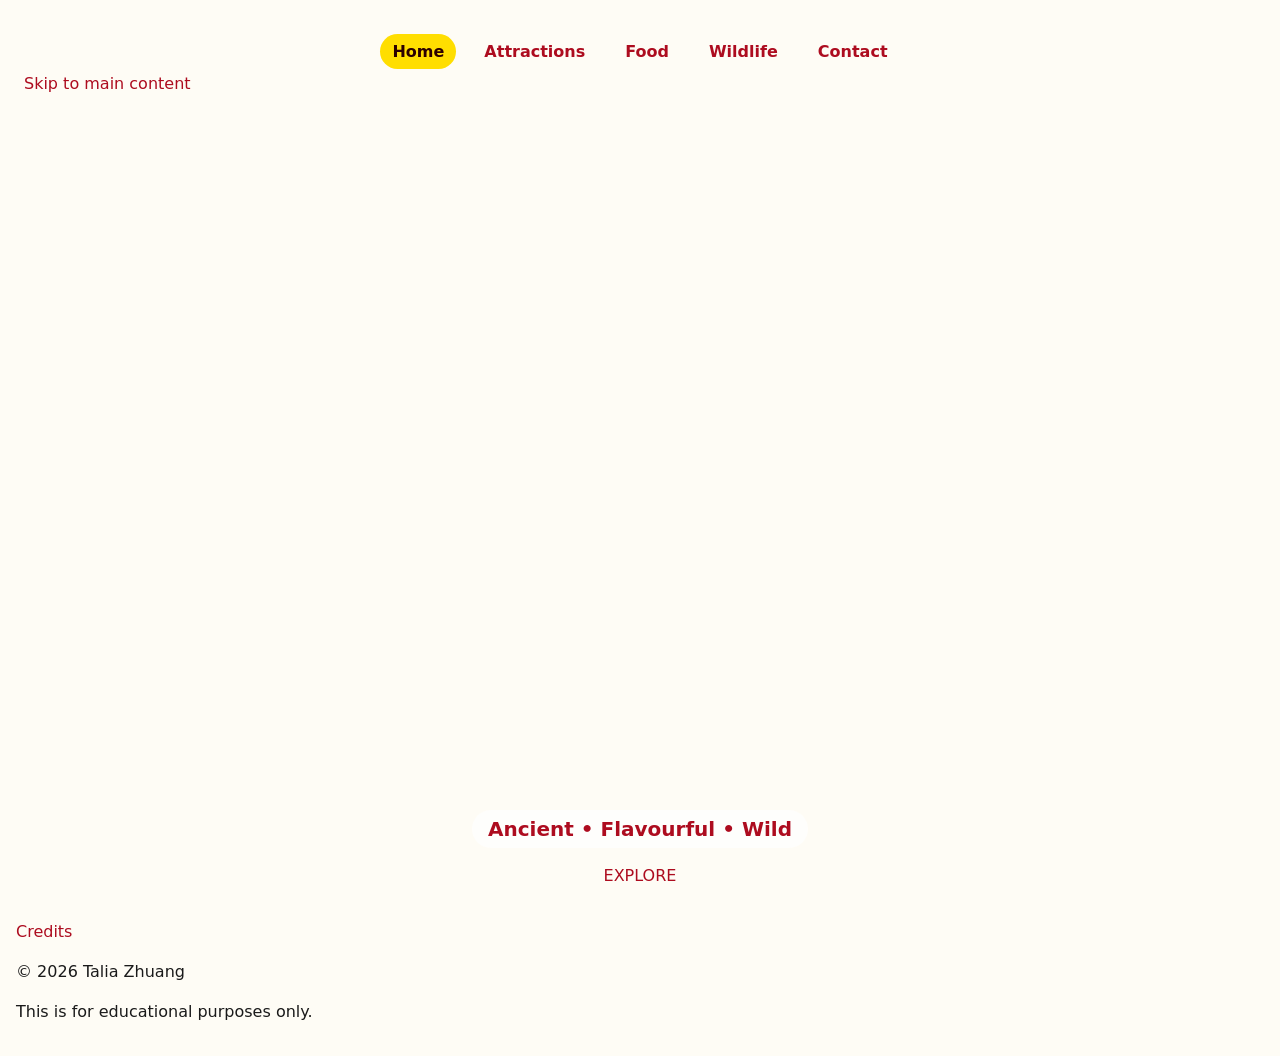
==== index.html @ b565130e "Removing skip-link to attractions.html" ====
<!doctype html>
<html lang="en">
  <head>
    <meta charset="UTF-8" />
    <meta name="viewport" content="width=device-width, initial-scale=1.0" />
    <meta
      name="description"
      content="Explore China — ancient wonders, bold flavors, and incredible wildlife. A fun and educational guide to the Middle Kingdom."
    />

    <!-- Favicon -->
    <link rel="shortcut icon" href="favicon.ico" type="image/x-icon" />

    <!-- External stylesheet -->
    <link rel="stylesheet" href="styles/normalize-fwd.css" />
    <link rel="stylesheet" href="styles/styles.css" />

    <style>
      @import url("https://fonts.googleapis.com/css2?family=Poppins:ital,wght@0,100;0,200;0,300;0,400;0,500;0,600;0,700;0,800;0,900;1,100;1,200;1,300;1,400;1,500;1,600;1,700;1,800;1,900&display=swap");
    </style>
    <title>China | Explore the Middle Kingdom</title>
  </head>
  <body>
    <!-- SKIP TO CONTENT LINK -->
    <a href="attractions.html" class="skip-link">Skip to main content</a>

    <!-- Nav Bar -->
    <header>
      <nav>
        <ul>
          <li><a href="index.html" aria-current="page">Home</a></li>
          <li><a href="attractions.html">Attractions</a></li>
          <li><a href="food.html">Food</a></li>
          <li><a href="wildlife.html">Wildlife</a></li>
          <li><a href="contact.html">Contact</a></li>
        </ul>
      </nav>
    </header>

    <!-- Main Content -->
    <main>
      <!-- Hero Section -->
      <section class="hero">
        <div class="hero-overlay">
          <h1>CHINA</h1>
          <p>Ancient • Flavourful • Wild</p>

          <!-- Explore Button -->
          <div class="hero-button">
            <a href="attractions.html" class="btn-explore">EXPLORE</a>
          </div>
        </div>
      </section>
    </main>

    <!-- Footer -->
    <footer>
      <p>
        <a href="credits.html">Credits</a>
      </p>
      <p>&copy; 2026 Talia Zhuang</p>
      <p>This is for educational purposes only.</p>
    </footer>
  </body>
</html>
---- styles/styles.css ----
/* Base */
* {
  margin: 0;
  padding: 0;
  box-sizing: border-box;
}

body {
  font-family:
    system-ui,
    -apple-system,
    "Segoe UI",
    Roboto,
    "Helvetica Neue",
    sans-serif;
  line-height: 1.5;
  color: #1a1a1a;
  background-color: #fefcf5;
  padding: 1rem;
}

/* Custom font - Google Font (Poppins for headings, fun and modern) */
@import url("https://fonts.googleapis.com/css2?family=Poppins:ital,wght@0,100;0,200;0,300;0,400;0,500;0,600;0,700;0,800;0,900;1,100;1,200;1,300;1,400;1,500;1,600;1,700;1,800;1,900&display=swap");

h1,
h2,
h3,
h4 {
  font-family: "Poppins", sans-serif;
  font-weight: 600;
  line-height: 1.2;
  margin-top: 1.5rem;
  margin-bottom: 0.75rem;
  color: #63121b;
}

h1 {
  font-size: 2rem;
  font-weight: 700;
}

h2 {
  font-size: 1.5rem;
  border-left: 5px solid #cc9900;
  padding-left: 0.75rem;
}

p {
  margin-bottom: 1rem;
}

/* Links */
a:link {
  color: #ad0c1f;
  text-decoration: none;
}

a:visited {
  color: #cc9900;
}

a:hover {
  color: #ad0c1f;
  text-decoration: underline;
}

a:active {
  color: #ad0c1f;
}

a:focus {
  border: 2px dotted #cc9900;
}

/* Skip Link */
.skip-link {
  position: relative;
  top: 3.5rem;
  left: 0;
  color: #ffffff;
  padding: 8px;
  z-index: 100;
}

.skip-link:focus {
  top: 0;
}

/* Images */
img {
  max-width: 100%;
  height: auto;
  border-radius: 16px;
}

/* Navigation */
header {
  margin-bottom: 2rem;
}

nav ul {
  list-style: none;
  display: flex;
  flex-wrap: wrap;
  justify-content: center;
  gap: 1rem;
  /* background-color: #fff; */
  /* padding: 0.75rem 1rem;
  border-radius: 50px; */
}

nav a {
  color: #ffff;
  font-weight: 600;
  padding: 0.5rem 0.75rem;
  border-radius: 30px;
  transition: background 0.2s;
}

nav a:hover {
  background-color: #ffde00;
  color: #2b0000;
  text-decoration: none;
}

nav a[aria-current="page"] {
  background-color: #ffde00;
  color: #2b0000;
}

/* Hero Section */
.hero {
  display: flex;
  align-items: center;
  justify-content: center;
  text-align: center;
  /* background-color: #1a1a1a; */
  border-radius: 20px;
  margin-bottom: 2rem;
}

.hero-overlay h1 {
  font-size: 35.5rem;
  font-weight: 700;
  margin-bottom: 0.5rem;

  background-image: url("../images/great-wall.jpg");
  background-size: cover;
  background-position: center;
  background-clip: text;
  -webkit-background-clip: text;
  color: transparent;

  text-shadow: none;
}

.hero-overlay p {
  font-size: 1.25rem;
  color: #ad0c1f;
  font-weight: 600;
  background-color: rgba(255, 255, 255, 0.7);
  display: inline-block;
  padding: 0.25rem 1rem;
  border-radius: 30px;
}

/* Grids */
.preview-grid {
  display: grid;
  grid-template-columns: 1fr;
  gap: 1.5rem;
  margin: 1.5rem 0;
}

.preview-grid > div {
  background-color: #8686866b;
  padding: 1.5rem;
}
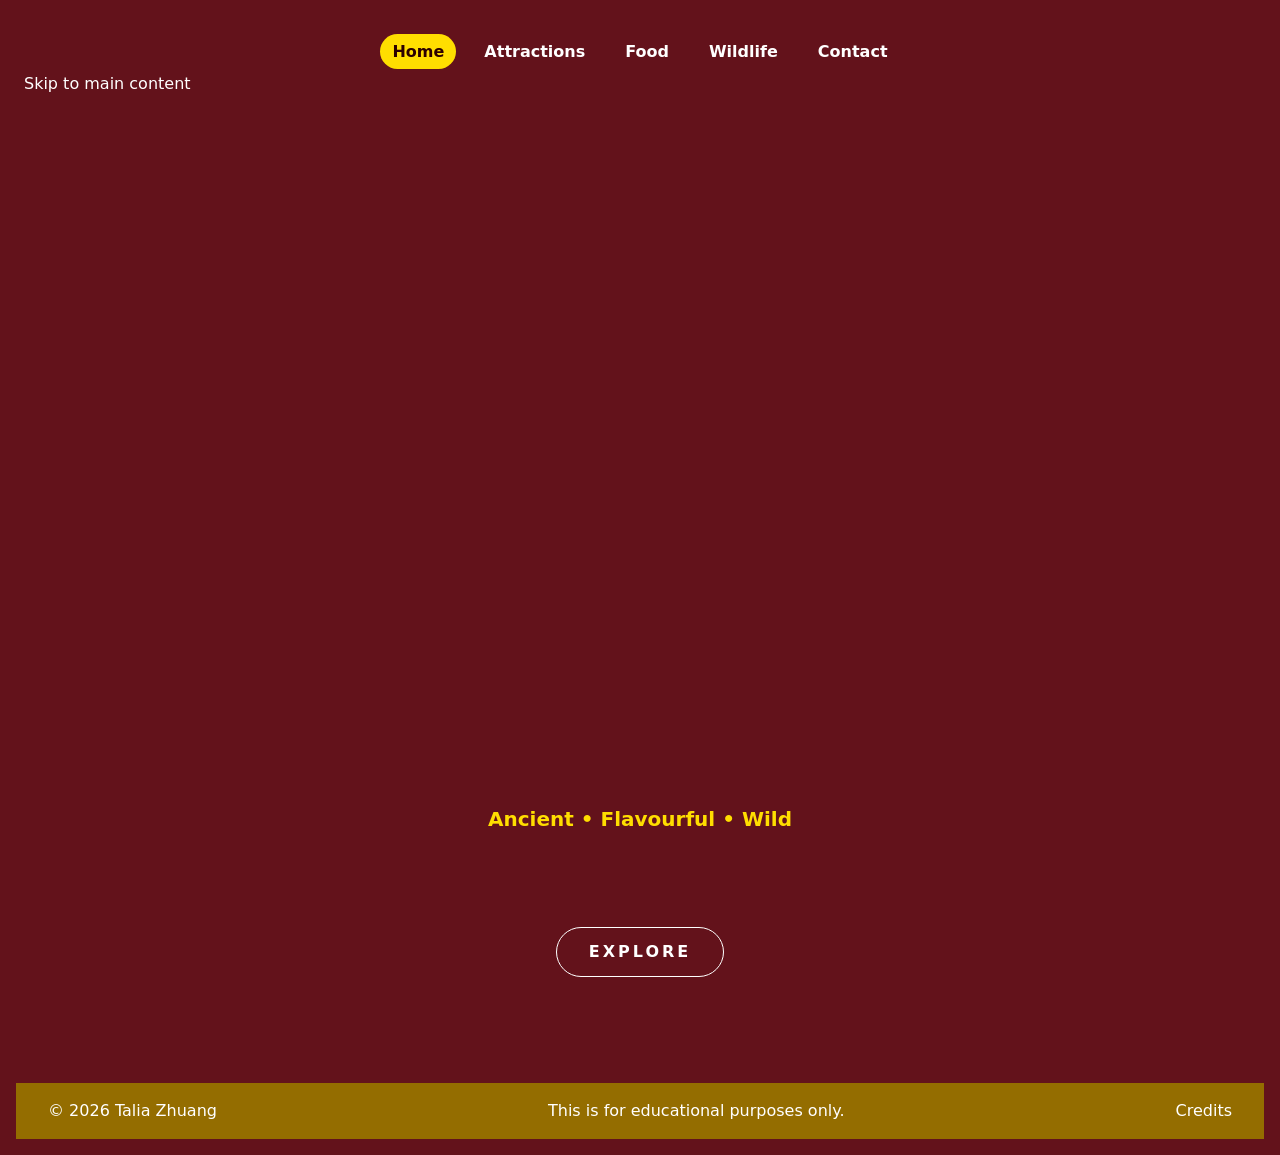
==== commit 5d52f8a5: "More css adjustments" ====
--- a/index.html
+++ b/index.html
@@ -55,11 +55,11 @@
 
     <!-- Footer -->
     <footer>
+      <p>&copy; 2026 Talia Zhuang</p>
+      <p>This is for educational purposes only.</p>
       <p>
         <a href="credits.html">Credits</a>
       </p>
-      <p>&copy; 2026 Talia Zhuang</p>
-      <p>This is for educational purposes only.</p>
     </footer>
   </body>
 </html>
--- a/styles/styles.css
+++ b/styles/styles.css
@@ -15,7 +15,7 @@
     sans-serif;
   line-height: 1.5;
   color: #1a1a1a;
-  background-color: #fefcf5;
+  background-color: #63121b;
   padding: 1rem;
 }
 
@@ -46,12 +46,13 @@
 }
 
 p {
+  color: #fff;
   margin-bottom: 1rem;
 }
 
 /* Links */
 a:link {
-  color: #ad0c1f;
+  color: #fff;
   text-decoration: none;
 }
 
@@ -60,8 +61,9 @@
 }
 
 a:hover {
-  color: #ad0c1f;
+  color: #fff;
   text-decoration: underline;
+  font-weight: bold;
 }
 
 a:active {
@@ -118,8 +120,7 @@
 }
 
 nav a:hover {
-  background-color: #ffde00;
-  color: #2b0000;
+  color: #ffde00;
   text-decoration: none;
 }
 
@@ -140,7 +141,7 @@
 }
 
 .hero-overlay h1 {
-  font-size: 35.5rem;
+  font-size: 35rem;
   font-weight: 700;
   margin-bottom: 0.5rem;
 
@@ -156,12 +157,37 @@
 
 .hero-overlay p {
   font-size: 1.25rem;
-  color: #ad0c1f;
+  color: #ffde00;
   font-weight: 600;
-  background-color: rgba(255, 255, 255, 0.7);
+  background-color: transparent;
   display: inline-block;
   padding: 0.25rem 1rem;
   border-radius: 30px;
+}
+
+/* Explore Button */
+.hero-button {
+  margin: 4% auto;
+}
+
+a.btn-explore {
+  display: inline-block;
+  background-color: transparent;
+  color: #fff;
+  font-weight: 700;
+  padding: 0.75rem 2rem;
+  border: 1px solid #fff;
+  border-radius: 50px;
+  text-decoration: none;
+  transition: all 0.3s ease;
+  letter-spacing: 3px;
+}
+
+.btn-explore:hover {
+  background-color: #ffffff8f;
+  color: #63121b;
+  text-decoration: none;
+  transform: scale(1.05);
 }
 
 /* Grids */
@@ -176,3 +202,13 @@
   background-color: #8686866b;
   padding: 1.5rem;
 }
+
+/* Footer */
+footer {
+  display: flex;
+  flex-wrap: wrap;
+  align-items: center;
+  justify-content: space-between;
+  background-color: #946d00;
+  padding: 1rem 2rem 0 2rem;
+}
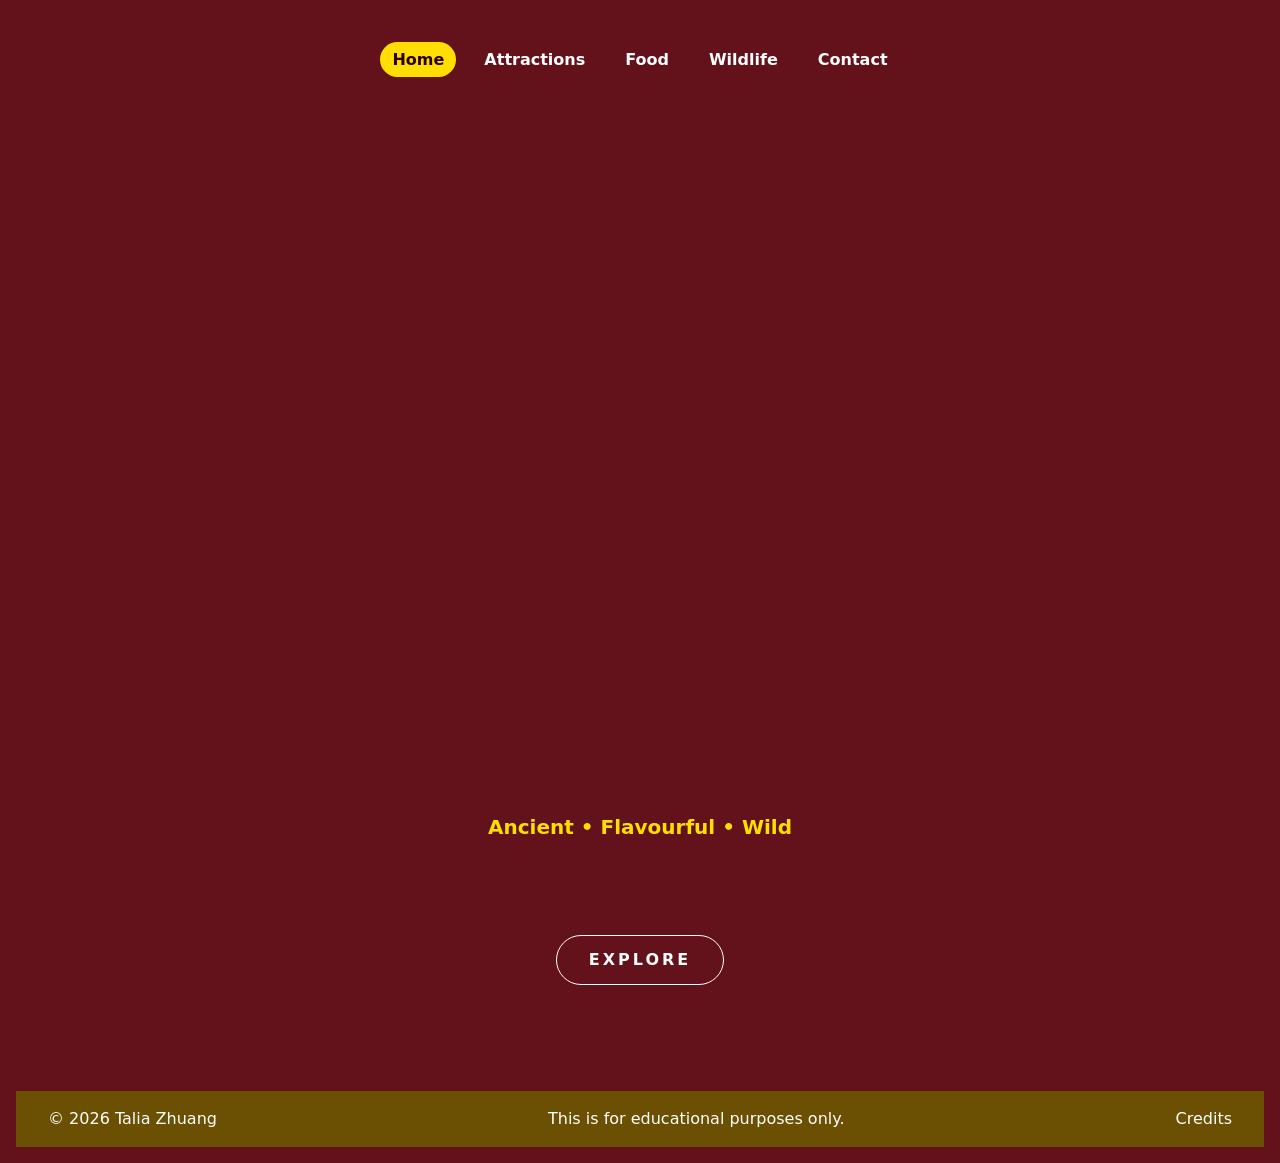
==== commit 0fd3abe6: "Finalized the index, will come back to the hero section" ====
--- a/index.html
+++ b/index.html
@@ -20,9 +20,7 @@
     </style>
     <title>China | Explore the Middle Kingdom</title>
   </head>
-  <body>
-    <!-- SKIP TO CONTENT LINK -->
-    <a href="attractions.html" class="skip-link">Skip to main content</a>
+  <body></body>
 
     <!-- Nav Bar -->
     <header>
--- a/styles/styles.css
+++ b/styles/styles.css
@@ -31,7 +31,7 @@
   line-height: 1.2;
   margin-top: 1.5rem;
   margin-bottom: 0.75rem;
-  color: #63121b;
+  color: #fff;
 }
 
 h1 {
@@ -46,7 +46,7 @@
 }
 
 p {
-  color: #fff;
+  color: #ffffff;
   margin-bottom: 1rem;
 }
 
@@ -97,7 +97,7 @@
 
 /* Navigation */
 header {
-  margin-bottom: 2rem;
+  margin: 2rem 0;
 }
 
 nav ul {
@@ -209,6 +209,6 @@
   flex-wrap: wrap;
   align-items: center;
   justify-content: space-between;
-  background-color: #946d00;
+  background-color: #6b4f02;
   padding: 1rem 2rem 0 2rem;
 }
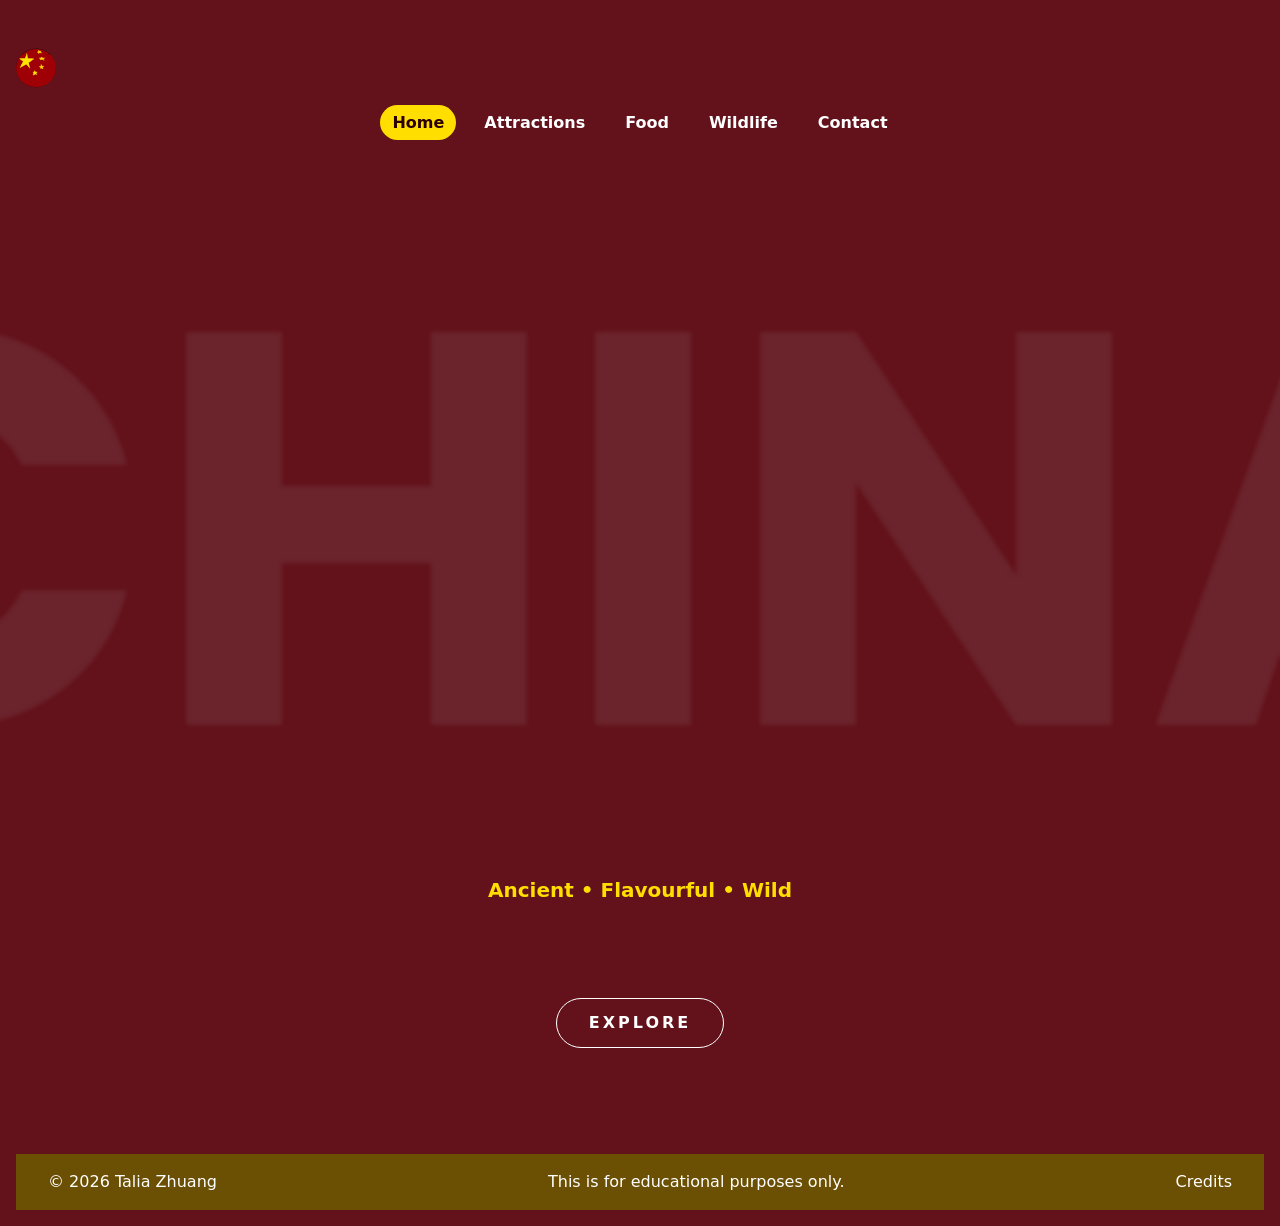
==== commit b0c7b5e2: "added the favicon to the website as a logo" ====
--- a/index.html
+++ b/index.html
@@ -9,7 +9,11 @@
     />
 
     <!-- Favicon -->
-    <link rel="shortcut icon" href="favicon.ico" type="image/x-icon" />
+    <link
+      rel="shortcut icon"
+      href="favicon/china-favicon.svg"
+      type="image/x-icon"
+    />
 
     <!-- External stylesheet -->
     <link rel="stylesheet" href="styles/normalize-fwd.css" />
@@ -20,10 +24,16 @@
     </style>
     <title>China | Explore the Middle Kingdom</title>
   </head>
-  <body></body>
-
+  <body>
     <!-- Nav Bar -->
     <header>
+      <p>
+        <a href="index.html" class="logo"
+          ><img
+            src="favicon/china-favicon.svg"
+            alt="china favicon link to website"
+        /></a>
+      </p>
       <nav>
         <ul>
           <li><a href="index.html" aria-current="page">Home</a></li>
--- a/styles/styles.css
+++ b/styles/styles.css
@@ -100,6 +100,11 @@
   margin: 2rem 0;
 }
 
+.logo img {
+  width: 40px;
+  height: 40px;
+}
+
 nav ul {
   list-style: none;
   display: flex;
@@ -145,14 +150,14 @@
   font-weight: 700;
   margin-bottom: 0.5rem;
 
-  background-image: url("../images/great-wall.jpg");
+  background-image: url("../images/beijing.jpg");
   background-size: cover;
-  background-position: center;
+  background-position: 35% 35%;
   background-clip: text;
   -webkit-background-clip: text;
   color: transparent;
 
-  text-shadow: none;
+  text-shadow: 2px 2px 4px #b6b5b51c;
 }
 
 .hero-overlay p {
@@ -190,17 +195,30 @@
   transform: scale(1.05);
 }
 
-/* Grids */
-.preview-grid {
-  display: grid;
-  grid-template-columns: 1fr;
-  gap: 1.5rem;
-  margin: 1.5rem 0;
-}
-
-.preview-grid > div {
-  background-color: #8686866b;
-  padding: 1.5rem;
+/* Table */
+table {
+  display: block;
+  text-align: center;
+  table-layout: fixed;
+  width: 50rem;
+  border-top: 3px solid #fff;
+  border-left: 3px solid #fff;
+  border-collapse: collapse;
+}
+
+th,
+td {
+  padding: 10px;
+  border-bottom: 3px solid #fff;
+  border-right: 3px solid #fff;
+}
+
+th {
+  color: #ffde00;
+}
+
+td {
+  color: white;
 }
 
 /* Footer */
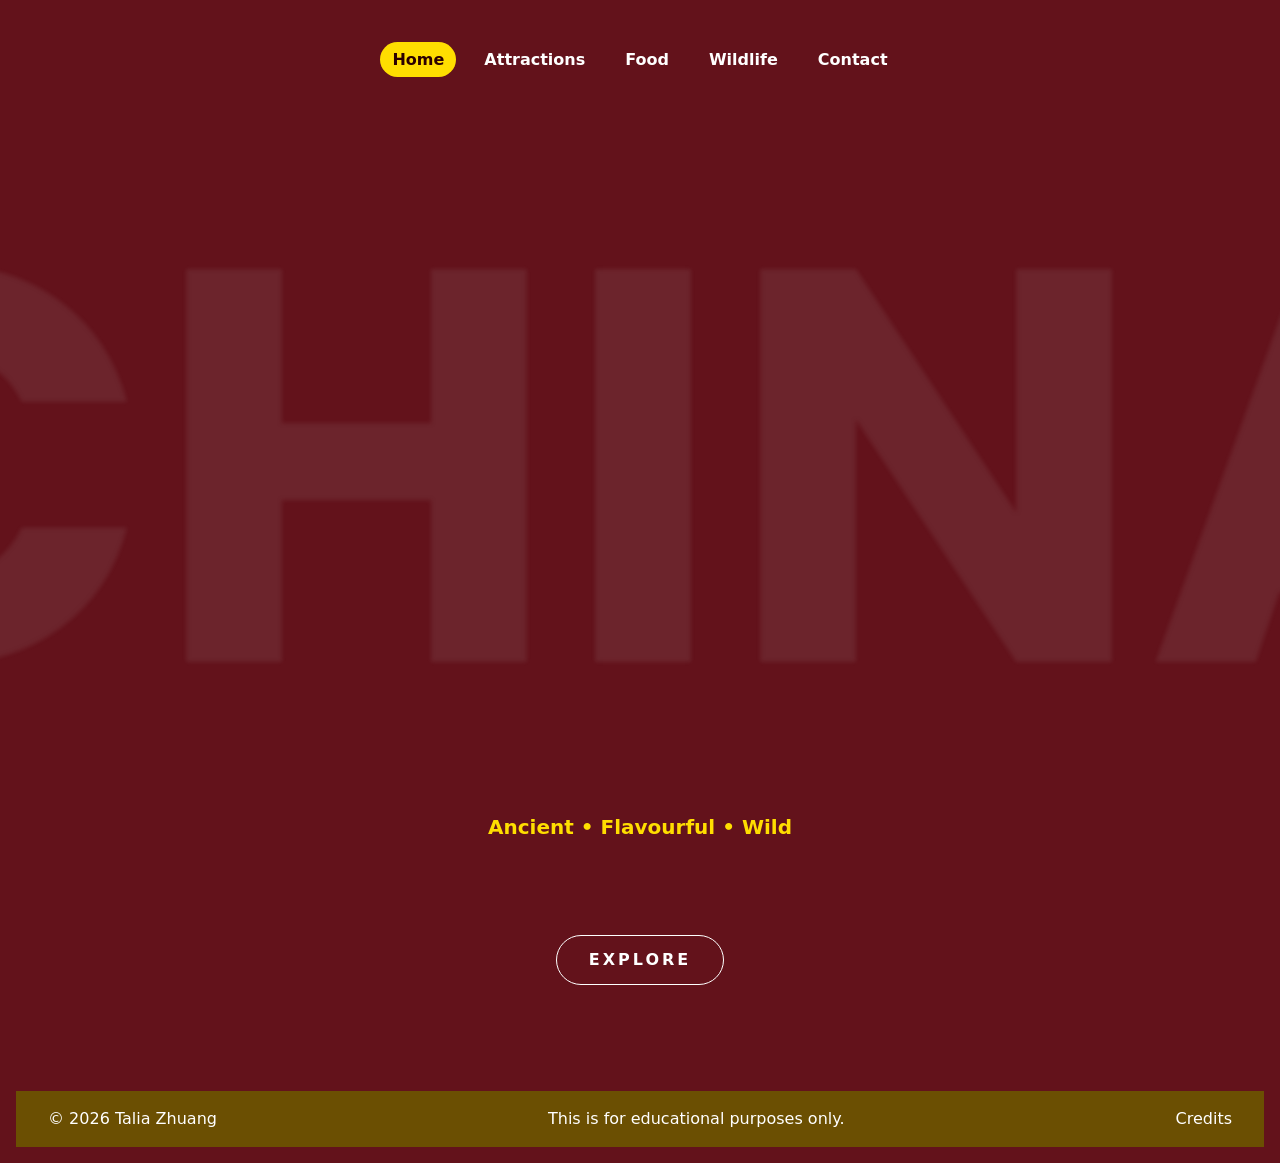
==== commit c9c78d1e: "took out favicon as logo" ====
--- a/index.html
+++ b/index.html
@@ -27,13 +27,6 @@
   <body>
     <!-- Nav Bar -->
     <header>
-      <p>
-        <a href="index.html" class="logo"
-          ><img
-            src="favicon/china-favicon.svg"
-            alt="china favicon link to website"
-        /></a>
-      </p>
       <nav>
         <ul>
           <li><a href="index.html" aria-current="page">Home</a></li>
--- a/styles/styles.css
+++ b/styles/styles.css
@@ -100,11 +100,6 @@
   margin: 2rem 0;
 }
 
-.logo img {
-  width: 40px;
-  height: 40px;
-}
-
 nav ul {
   list-style: none;
   display: flex;
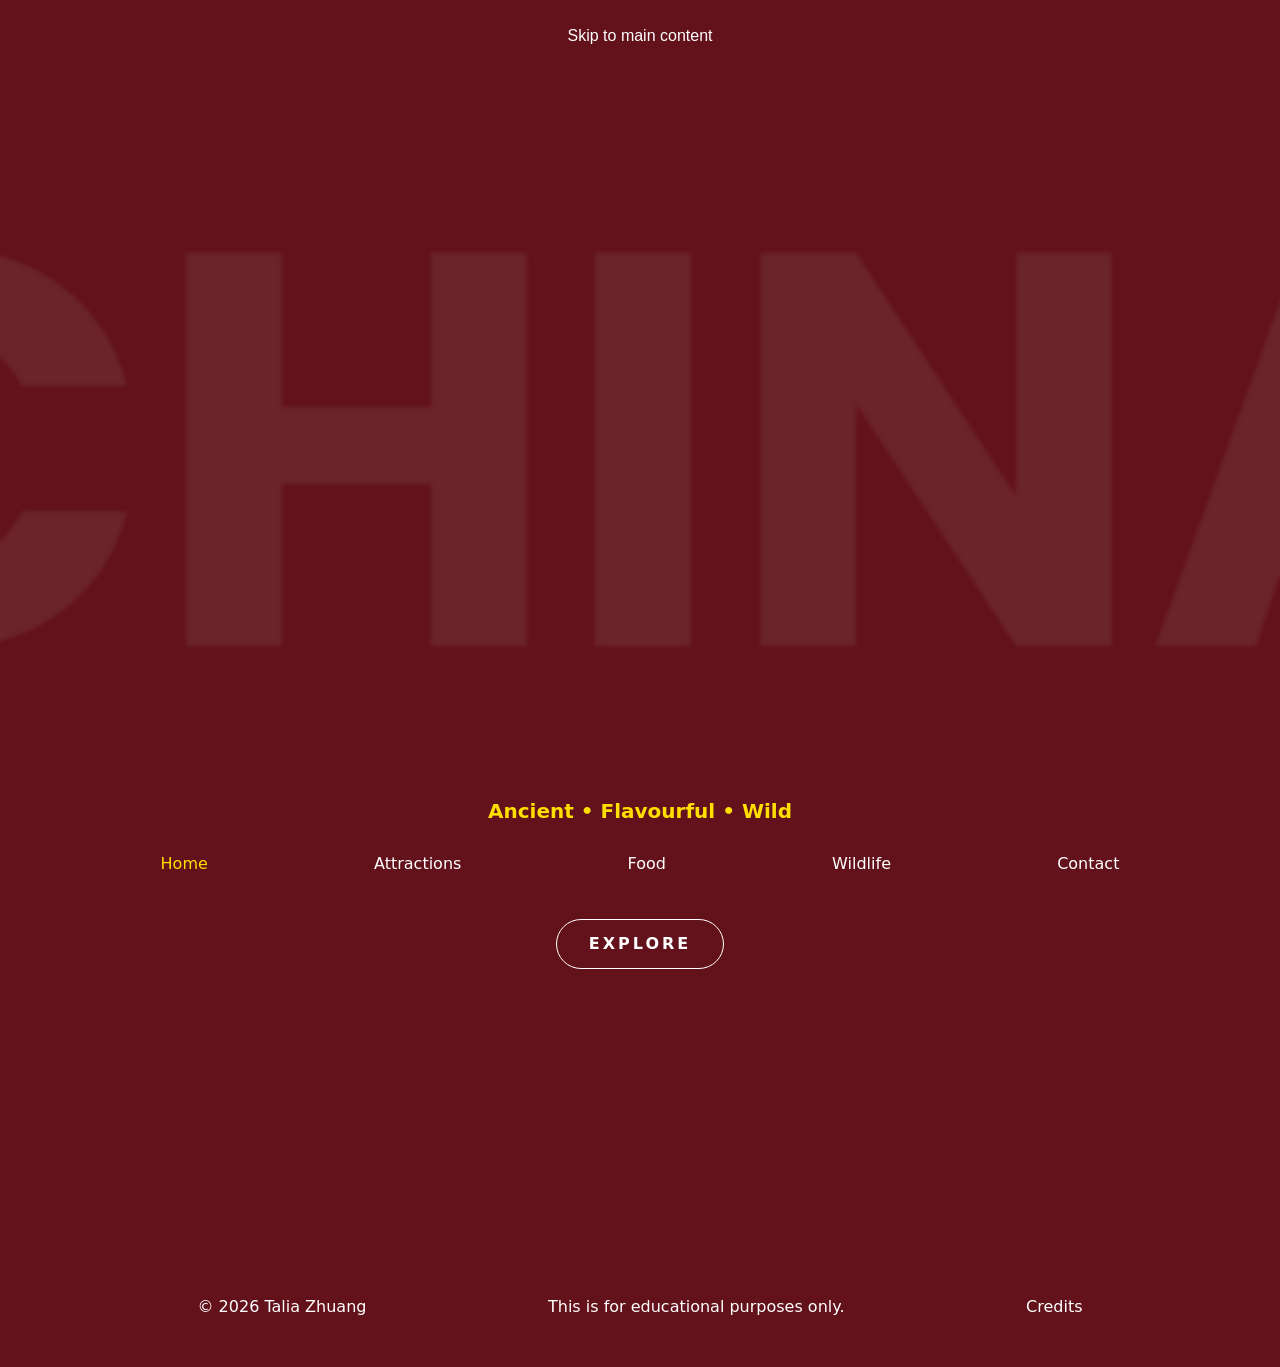
==== commit b14d7edb: "implemented thmb nav" ====
--- a/index.html
+++ b/index.html
@@ -25,10 +25,12 @@
     <title>China | Explore the Middle Kingdom</title>
   </head>
   <body>
+    <!-- SKIP TO CONTENT LINK -->
+    <a href="attractions.html" class="skip-link">Skip to main content</a>
     <!-- Nav Bar -->
     <header>
-      <nav>
-        <ul>
+      <nav class="thmub-nav">
+        <ul id="thumb-nav">
           <li><a href="index.html" aria-current="page">Home</a></li>
           <li><a href="attractions.html">Attractions</a></li>
           <li><a href="food.html">Food</a></li>
--- a/styles/styles.css
+++ b/styles/styles.css
@@ -35,8 +35,10 @@
 }
 
 h1 {
-  font-size: 2rem;
-  font-weight: 700;
+  text-align: center;
+  font-size: 2.5rem;
+  font-weight: 800;
+  margin-top: 5rem;
 }
 
 h2 {
@@ -67,21 +69,33 @@
 }
 
 a:active {
-  color: #ad0c1f;
+  color: #ffde00;
 }
 
 a:focus {
   border: 2px dotted #cc9900;
 }
 
+div {
+  color: #63121b;
+  background-color: #63121b;
+}
+
 /* Skip Link */
 .skip-link {
-  position: relative;
-  top: 3.5rem;
-  left: 0;
-  color: #ffffff;
-  padding: 8px;
-  z-index: 100;
+  font-family: "Poppins", sans-serif;
+  font-size: 1rem;
+  text-align: center;
+  display: block;
+  position: absolute;
+  top: 0;
+  left: 50%;
+  transform: translateX(-50%);
+  /* background-color: #ffde00; */
+  color: #ffde00;
+  margin: 1rem 0;
+  padding: 0.5rem 1rem;
+  border-radius: 30px;
 }
 
 .skip-link:focus {
@@ -97,36 +111,44 @@
 
 /* Navigation */
 header {
-  margin: 2rem 0;
+  position: fixed;
+  bottom: 0;
+  left: 0;
+  right: 0;
+  background-color: #63121b;
+  z-index: 100;
+  margin: 0;
+  padding: 0.5rem;
 }
 
 nav ul {
+  display: flex;
+  justify-content: space-evenly;
+  gap: 0.5rem;
   list-style: none;
-  display: flex;
-  flex-wrap: wrap;
-  justify-content: center;
-  gap: 1rem;
-  /* background-color: #fff; */
-  /* padding: 0.75rem 1rem;
-  border-radius: 50px; */
+  margin: 0.5rem 0;
+  padding: 0 0 0.5rem 0;
+  gap: 0.25rem;
 }
 
 nav a {
-  color: #ffff;
-  font-weight: 600;
-  padding: 0.5rem 0.75rem;
+  padding: 0.5rem 0.6rem;
+  font-size: 1rem;
+}
+
+main {
+  margin-bottom: 15.78rem; /* space for bottom nav */
+}
+
+nav a:hover {
+  color: #ffde00;
+  text-decoration: none;
+}
+
+nav a[aria-current="page"] {
+  /* background-color: #ffde00; */
   border-radius: 30px;
-  transition: background 0.2s;
-}
-
-nav a:hover {
-  color: #ffde00;
-  text-decoration: none;
-}
-
-nav a[aria-current="page"] {
-  background-color: #ffde00;
-  color: #2b0000;
+  color: #ffde00;
 }
 
 /* Hero Section */
@@ -141,7 +163,7 @@
 }
 
 .hero-overlay h1 {
-  font-size: 35rem;
+  font-size: 3rem;
   font-weight: 700;
   margin-bottom: 0.5rem;
 
@@ -163,6 +185,43 @@
   display: inline-block;
   padding: 0.25rem 1rem;
   border-radius: 30px;
+}
+
+/* Contact Form */
+.contact-form {
+  max-width: 40rem;
+  margin: 2rem auto;
+  padding: 1rem;
+  background-color: #4a0202;
+  border-radius: 16px;
+}
+
+.contact-form label {
+  font-family: "Poppins", sans-serif;
+  color: #ffde00;
+  display: inline-block;
+  margin: 0.5rem 2rem;
+}
+
+.contact-form input,
+.contact-form select,
+.contact-form textarea {
+  font-family: "Poppins", sans-serif;
+  width: 80%;
+  padding: 0.5rem;
+  margin: 0.5rem 2rem;
+  border: none;
+  border-radius: 8px;
+}
+
+.contact-form button {
+  font-family: "Poppins", sans-serif;
+  text-align: center;
+  display: block;
+  align-items: center;
+  justify-content: center;
+  margin: 1rem auto;
+  padding: 0.45rem 1rem;
 }
 
 /* Explore Button */
@@ -190,15 +249,89 @@
   transform: scale(1.05);
 }
 
+/* Main Content */
+.intro {
+  text-align: center;
+  margin: 3rem 0;
+}
+
+.intro p {
+  font-size: 1.25rem;
+  color: #ffde00;
+  margin-top: 1.5rem;
+}
+
+/* Photo Gallery */
+.photo-gallery {
+  display: block;
+  grid-template-columns: 30rem 30rem;
+  grid-template-rows: 20rem 20rem;
+  justify-content: center;
+  gap: 1rem;
+  margin-bottom: 2rem;
+}
+
+figure {
+  position: relative;
+  border-radius: 20px;
+  overflow: hidden;
+  color: #fff;
+}
+
+figure img {
+  display: block;
+  width: 100%;
+  height: 100%;
+  align-items: center;
+  color: #fff;
+}
+
+.featured:hover .overlay {
+  opacity: 0;
+}
+
+.overlay {
+  /* position: absolute; */
+  top: 0;
+  bottom: 0;
+  left: 0;
+  right: 0;
+  width: 100%;
+  height: 100%;
+  opacity: 0.78;
+  transition: 0.3s ease;
+  background-color: #63121b;
+}
+
+.text {
+  backdrop-filter: blur(15px);
+  padding: 0.5rem 1rem;
+  color: #fff;
+  font-size: 1.25rem;
+  font-weight: 600;
+  position: absolute;
+  top: 50%;
+  left: 50%;
+  -webkit-transform: translate(-50%, -50%);
+  -ms-transform: translate(-50%, -50%);
+  transform: translate(-50%, -50%);
+  text-align: center;
+}
+
 /* Table */
 table {
-  display: block;
-  text-align: center;
-  table-layout: fixed;
-  width: 50rem;
+  display: table;
+  width: 100%;
+  overflow-x: auto;
+  white-space: nowrap;
   border-top: 3px solid #fff;
   border-left: 3px solid #fff;
   border-collapse: collapse;
+}
+
+.table {
+  display: block;
+  width: 100%;
 }
 
 th,
@@ -216,12 +349,200 @@
   color: white;
 }
 
+/* Grids */
+.grid-fun-facts {
+  display: grid;
+  grid-template-columns: repeat(auto-fit, minmax(250px, 1fr));
+  gap: 1rem;
+  margin-bottom: 2rem;
+}
+
+/* Flavor Map */
+.flavor-map {
+  color: #fff;
+  display: flex;
+  flex-direction: column;
+  align-items: center;
+  gap: 1rem;
+}
+
+/* Quick Navigation */
+.quick-nav {
+  text-align: center;
+  margin-top: 5rem;
+}
+
+/* Image Credits */
+.image-credits {
+  padding: 1rem;
+  margin: 2rem 2rem;
+  color: #ffde00;
+  margin-top: 2rem;
+}
+
+.image-credits ul {
+  font-size: 1.25rem;
+  list-style-type: "🀄";
+}
+
+/* Blockquote */
+.blockquote {
+  text-align: center;
+  margin: 1rem 0;
+  padding: 0.5rem 1rem;
+}
+
+/* Video */
+.video {
+  text-align: center;
+  margin: 2rem 0;
+}
+
 /* Footer */
 footer {
   display: flex;
-  flex-wrap: wrap;
-  align-items: center;
-  justify-content: space-between;
-  background-color: #6b4f02;
-  padding: 1rem 2rem 0 2rem;
-}
+  flex-wrap: nowrap;
+  align-items: baseline;
+  justify-content: space-evenly;
+  /* background-color: #6b4f02; */
+  /* margin-top: 5rem; */
+  /* padding: 1rem 2rem 0 2rem; */
+  gap: 1rem;
+}
+
+/* Mobile to Desktop */
+@media (min-width: 20rem) {
+  body {
+    padding: 1rem;
+  }
+
+  .hero-overlay h1 {
+    font-size: 8rem;
+  }
+
+  .photo-gallery {
+    display: block;
+    max-width: 320px;
+    margin-left: auto;
+    margin-right: auto;
+  }
+
+  .table {
+    table-layout: auto;
+    display: block;
+    max-width: 320px;
+    text-align: left;
+    overflow-x: scroll;
+  }
+
+  .overlay {
+    opacity: 0.78;
+  }
+
+  .flavor-map {
+    margin: 2rem 2rem;
+  }
+
+  .video iframe {
+    width: 100%;
+    height: 100%;
+  }
+}
+
+@media (hover: hover) {
+  .featured:hover .overlay {
+    opacity: 0;
+  }
+}
+
+@media (min-width: 1024px) {
+  body {
+    max-width: 1400px;
+    margin: 0 auto;
+    padding: 2rem;
+  }
+
+  .hero-overlay h1 {
+    font-size: 35rem;
+  }
+
+  .photo-gallery {
+    /* grid-template-columns: 30rem 30rem;
+    grid-template-rows: 20rem 20rem; */
+    max-width: 1400px;
+    margin-left: auto;
+    margin-right: auto;
+  }
+
+  .table {
+    max-width: 1400px;
+    margin-left: auto;
+    margin-right: auto;
+  }
+
+  .grid-fun-facts {
+    max-width: 1400px;
+    margin-left: auto;
+    margin-right: auto;
+  }
+}
+
+@media (min-width: 1920px) {
+  body {
+    max-width: 1800px;
+    margin-left: auto;
+    margin-right: auto;
+  }
+
+  header {
+    position: sticky;
+    margin: 2rem 0;
+  }
+
+  nav ul {
+    margin-bottom: 5rem;
+    list-style: none;
+    display: flex;
+    flex-wrap: wrap;
+    justify-content: center;
+    gap: 1rem;
+  }
+
+  nav a {
+    color: #ffff;
+    font-weight: 600;
+    font-size: 1.78rem;
+    padding: 0.5rem 0.75rem;
+    border-radius: 30px;
+    transition: background 0.2s;
+  }
+
+  .hero-overlay h1 {
+    font-size: 35rem;
+  }
+
+  .photo-gallery {
+    display: grid;
+    grid-template-columns: 30rem 30rem;
+    grid-template-rows: 20rem 20rem;
+  }
+
+  .table {
+    display: table;
+    text-align: center;
+    justify-content: center;
+    table-layout: auto;
+    /* max-width: 1800px; */
+  }
+
+  .video iframe {
+    width: 600px;
+    height: 315px;
+  }
+
+  footer {
+    flex-wrap: wrap;
+    align-items: center;
+    justify-content: space-between;
+  }
+}
